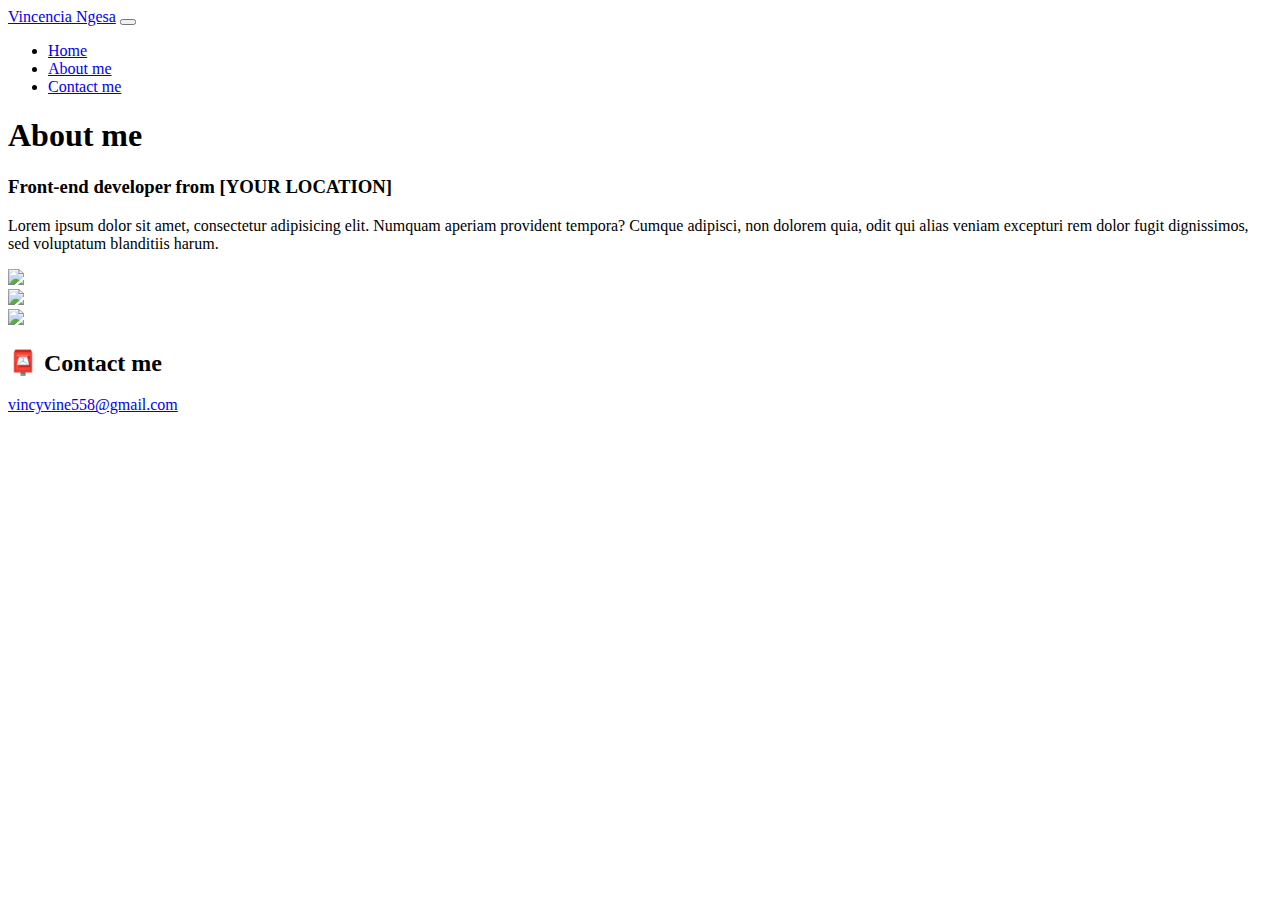
==== about.html @ 3f92bd54 "Created about.html" ====
<!DOCTYPE html>
<html lang="en">

<head>
    <meta charset="UTF-8" />
    <meta http-equiv="X-UA-Compatible" content="IE=edge" />
    <meta name="viewport" content="width=device-width, initial-scale=1.0" />
    <link href="https://cdn.jsdelivr.net/npm/bootstrap@5.0.0-beta2/dist/css/bootstrap.min.css" rel="stylesheet"
        integrity="sha384-BmbxuPwQa2lc/FVzBcNJ7UAyJxM6wuqIj61tLrc4wSX0szH/Ev+nYRRuWlolflfl" crossorigin="anonymous" />
    <script src="https://cdn.jsdelivr.net/npm/bootstrap@5.0.0-beta2/dist/js/bootstrap.bundle.min.js"
        integrity="sha384-b5kHyXgcpbZJO/tY9Ul7kGkf1S0CWuKcCD38l8YkeH8z8QjE0GmW1gYU5S9FOnJ0"
        crossorigin="anonymous"></script>
    <link rel="stylesheet" href="style.css" />
    <title>About Vincencia Ngesa</title>
</head>

<body>
    <nav class="navbar navbar-expand-lg navbar-light bg-light fixed-top">
        <div class="container">
            <a class="navbar-brand" href="index.html">Vincencia Ngesa</a>
            <button class="navbar-toggler" type="button" data-bs-toggle="collapse" data-bs-target="#navbarNav"
                aria-controls="navbarNav" aria-expanded="false" aria-label="Toggle navigation">
                <span class="navbar-toggler-icon"></span>
            </button>
            <div class="collapse navbar-collapse" id="navbarNav">
                <ul class="navbar-nav">
                    <li class="nav-item">
                        <a class="nav-link" aria-current="page" href="index.html">Home</a>
                    </li>
                    <li class="nav-item">
                        <a class="nav-link active" href="about.html">About me</a>
                    </li>
                    <li class="nav-item">
                        <a class="nav-link" href="about.html#contact">Contact me</a>
                    </li>
                </ul>
            </div>
        </div>
    </nav>
    <h1 class="text-center">About me</h1>
    <h3 class="text-center">Front-end developer from [YOUR LOCATION]</h3>
    <div class="about-paragraphs text-center">
        <p>
            Lorem ipsum dolor sit amet, consectetur adipisicing elit. Numquam
            aperiam provident tempora? Cumque adipisci, non dolorem quia, odit qui
            alias veniam excepturi rem dolor fugit dignissimos, sed voluptatum
            blanditiis harum.
        </p>
    </div>
    <div class="container">
        <div class="row">
            <div class="col-sm-4">
                <img src="images/yoga.png" class="img-fluid p-2 shadow rounded" />
            </div>
            <div class="col-sm-4">
                <img src="images/weather.png" class="img-fluid p-2 shadow rounded" />
            </div>
            <div class="col-sm-4">
                <img src="images/yogurt.png" class="img-fluid p-2 shadow rounded" />
            </div>
        </div>
    </div>
    <div id="contact" class="mt-5">
        <h2 class="text-center">📮 Contact me</h2>
        <a href="mailto:vincyvine558@gmail.com" class="email-link"> vincyvine558@gmail.com </a>
    </div>
</body>

</html>
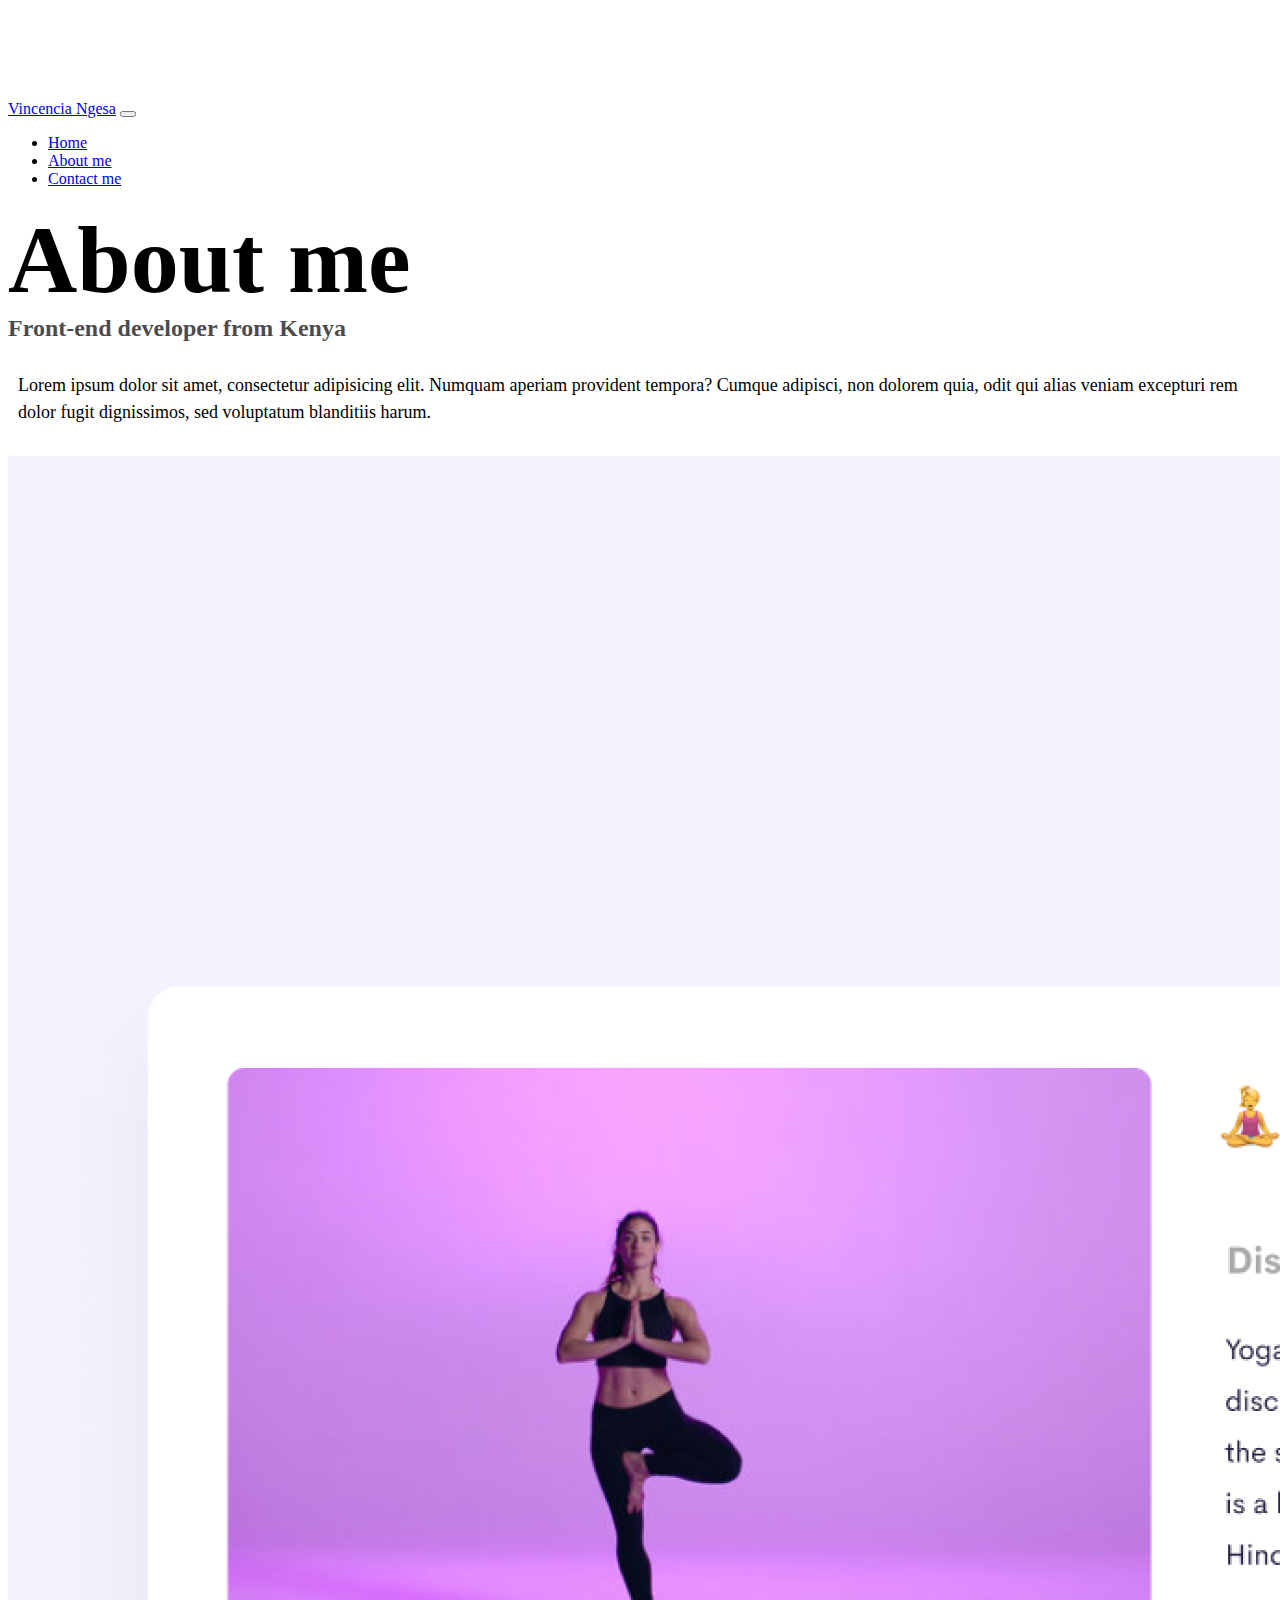
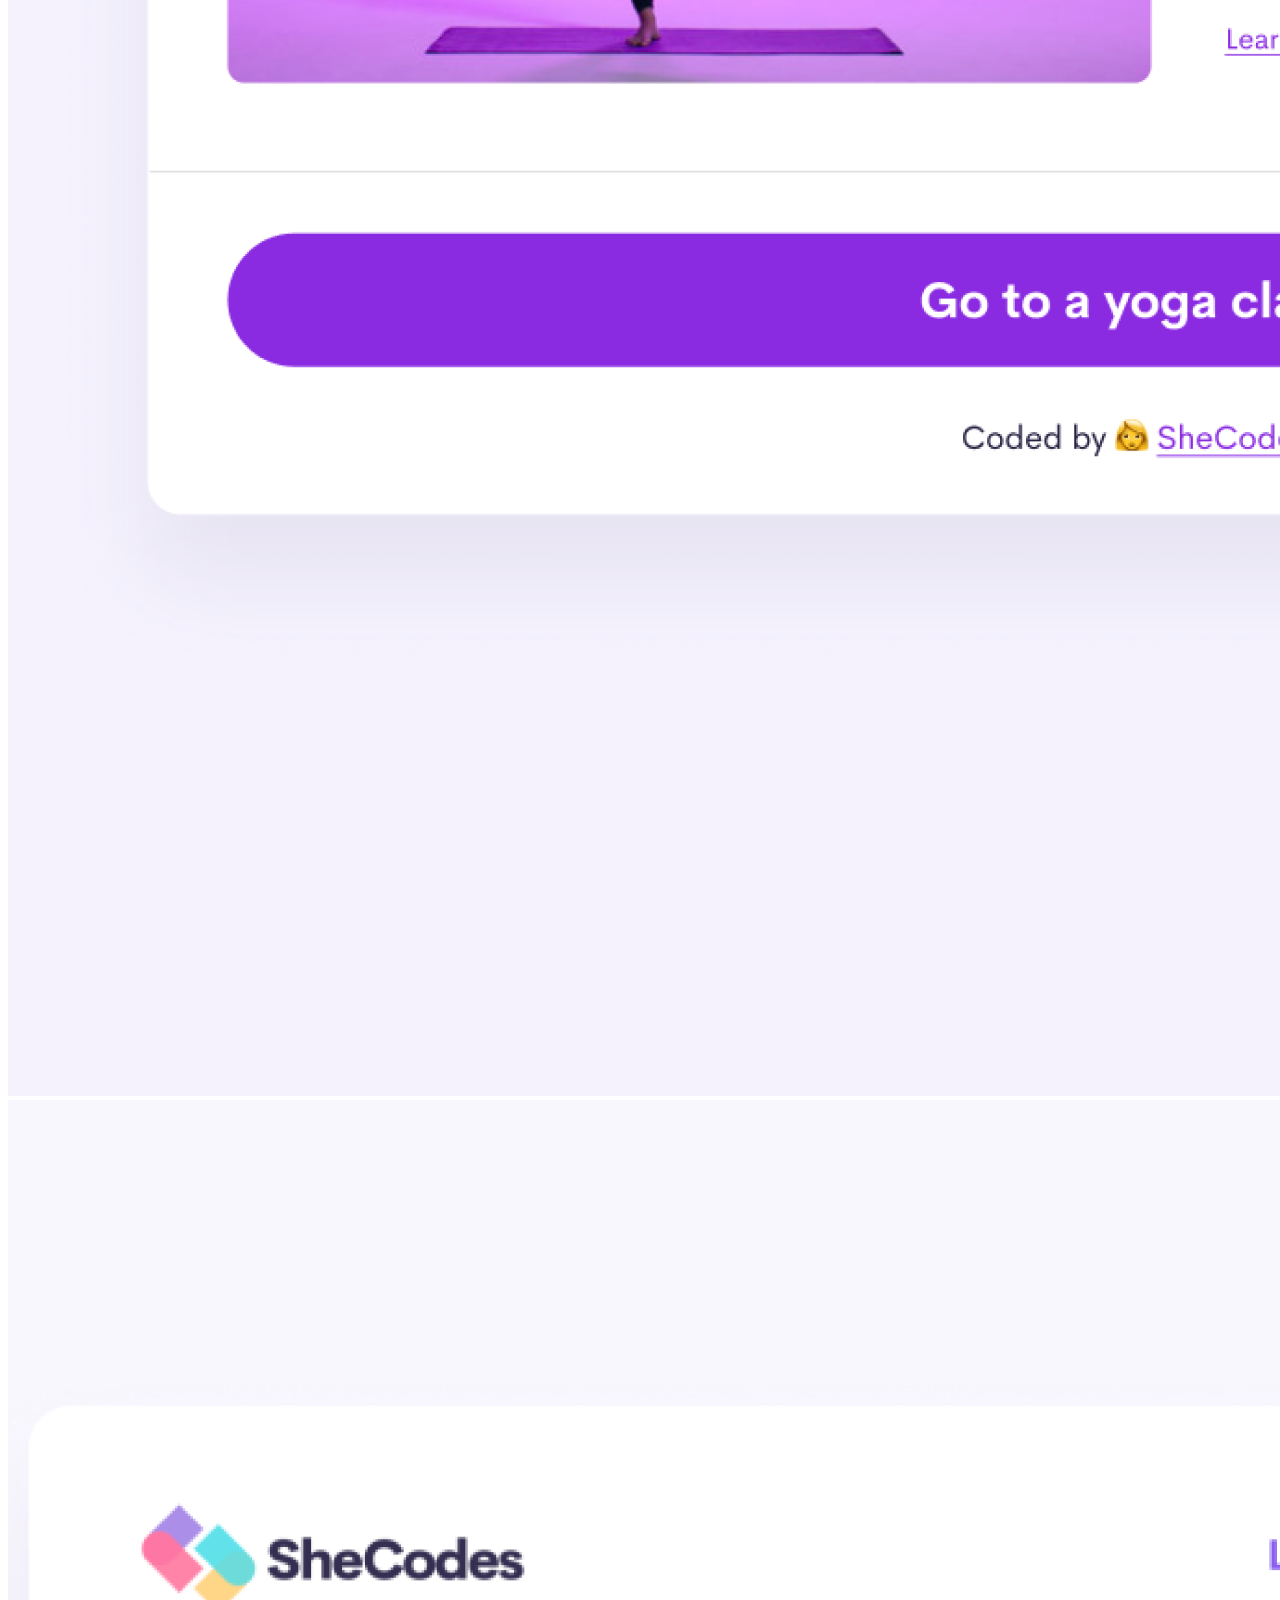
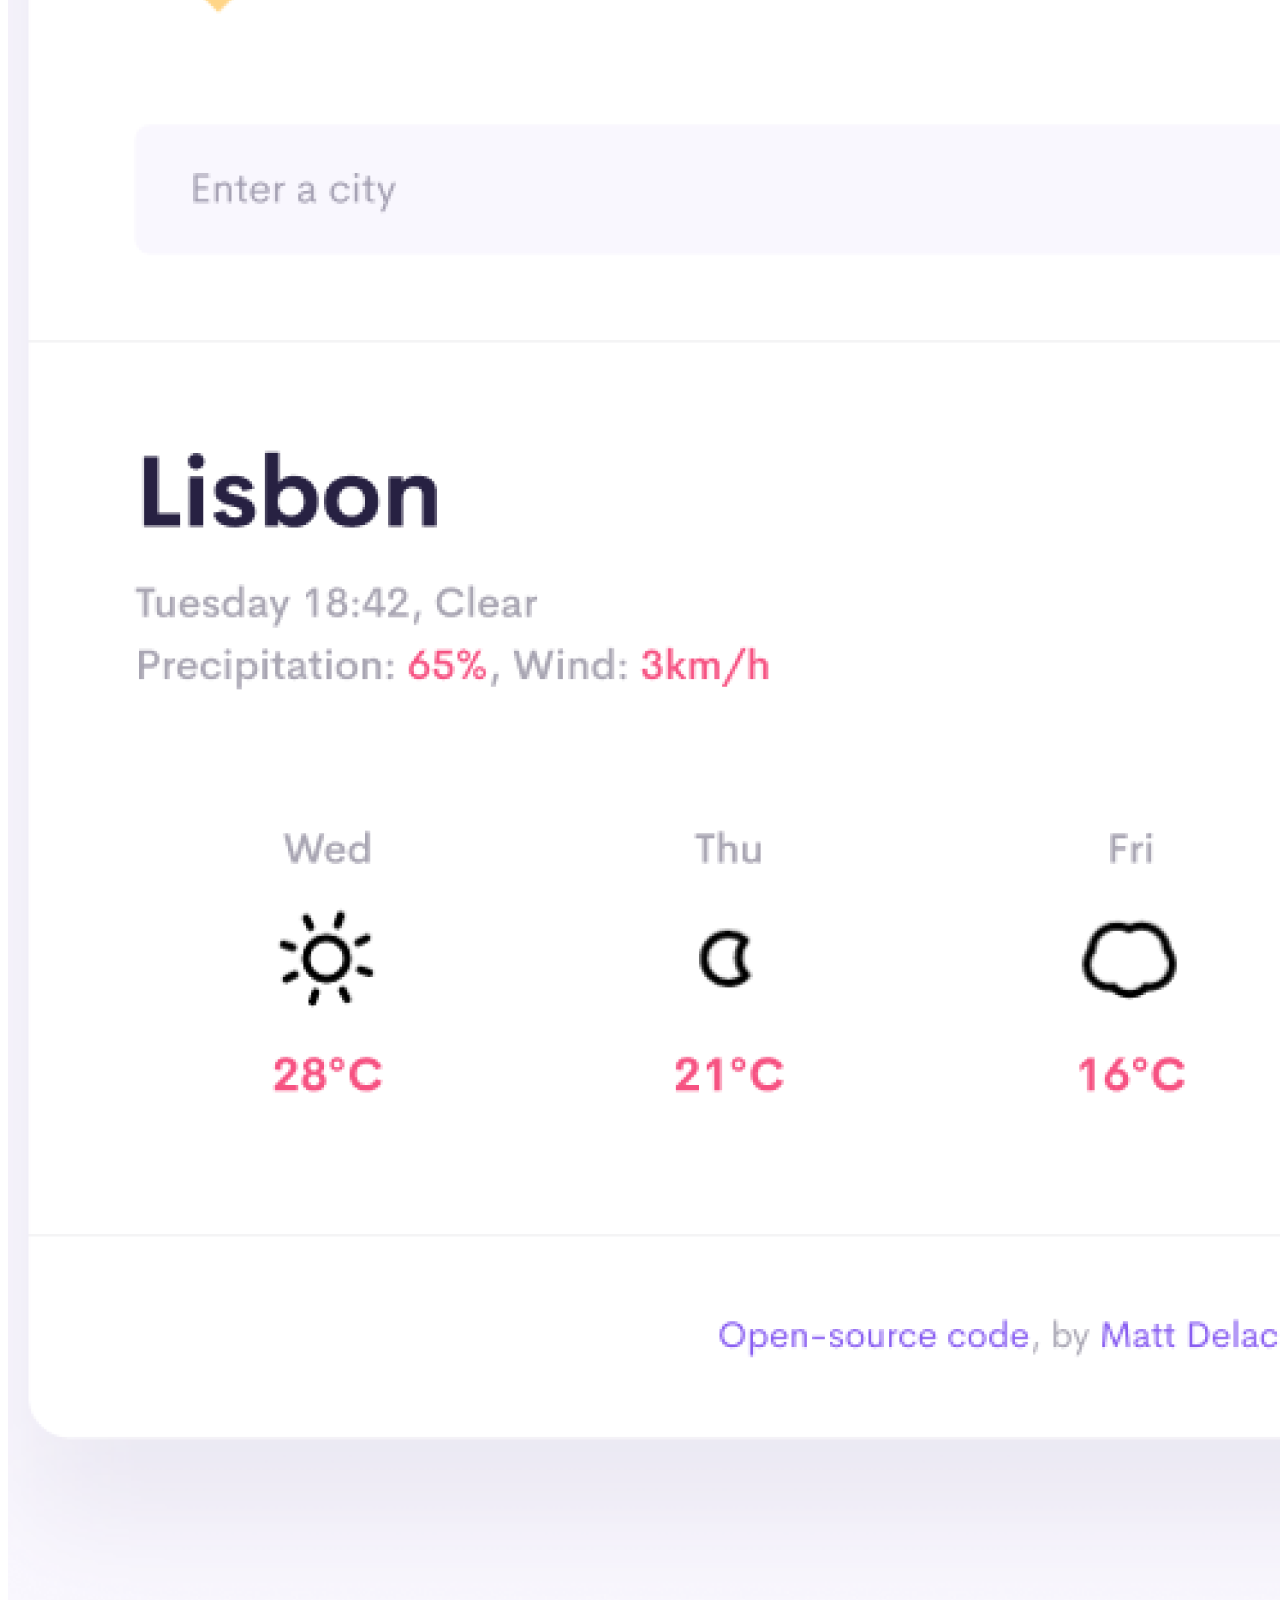
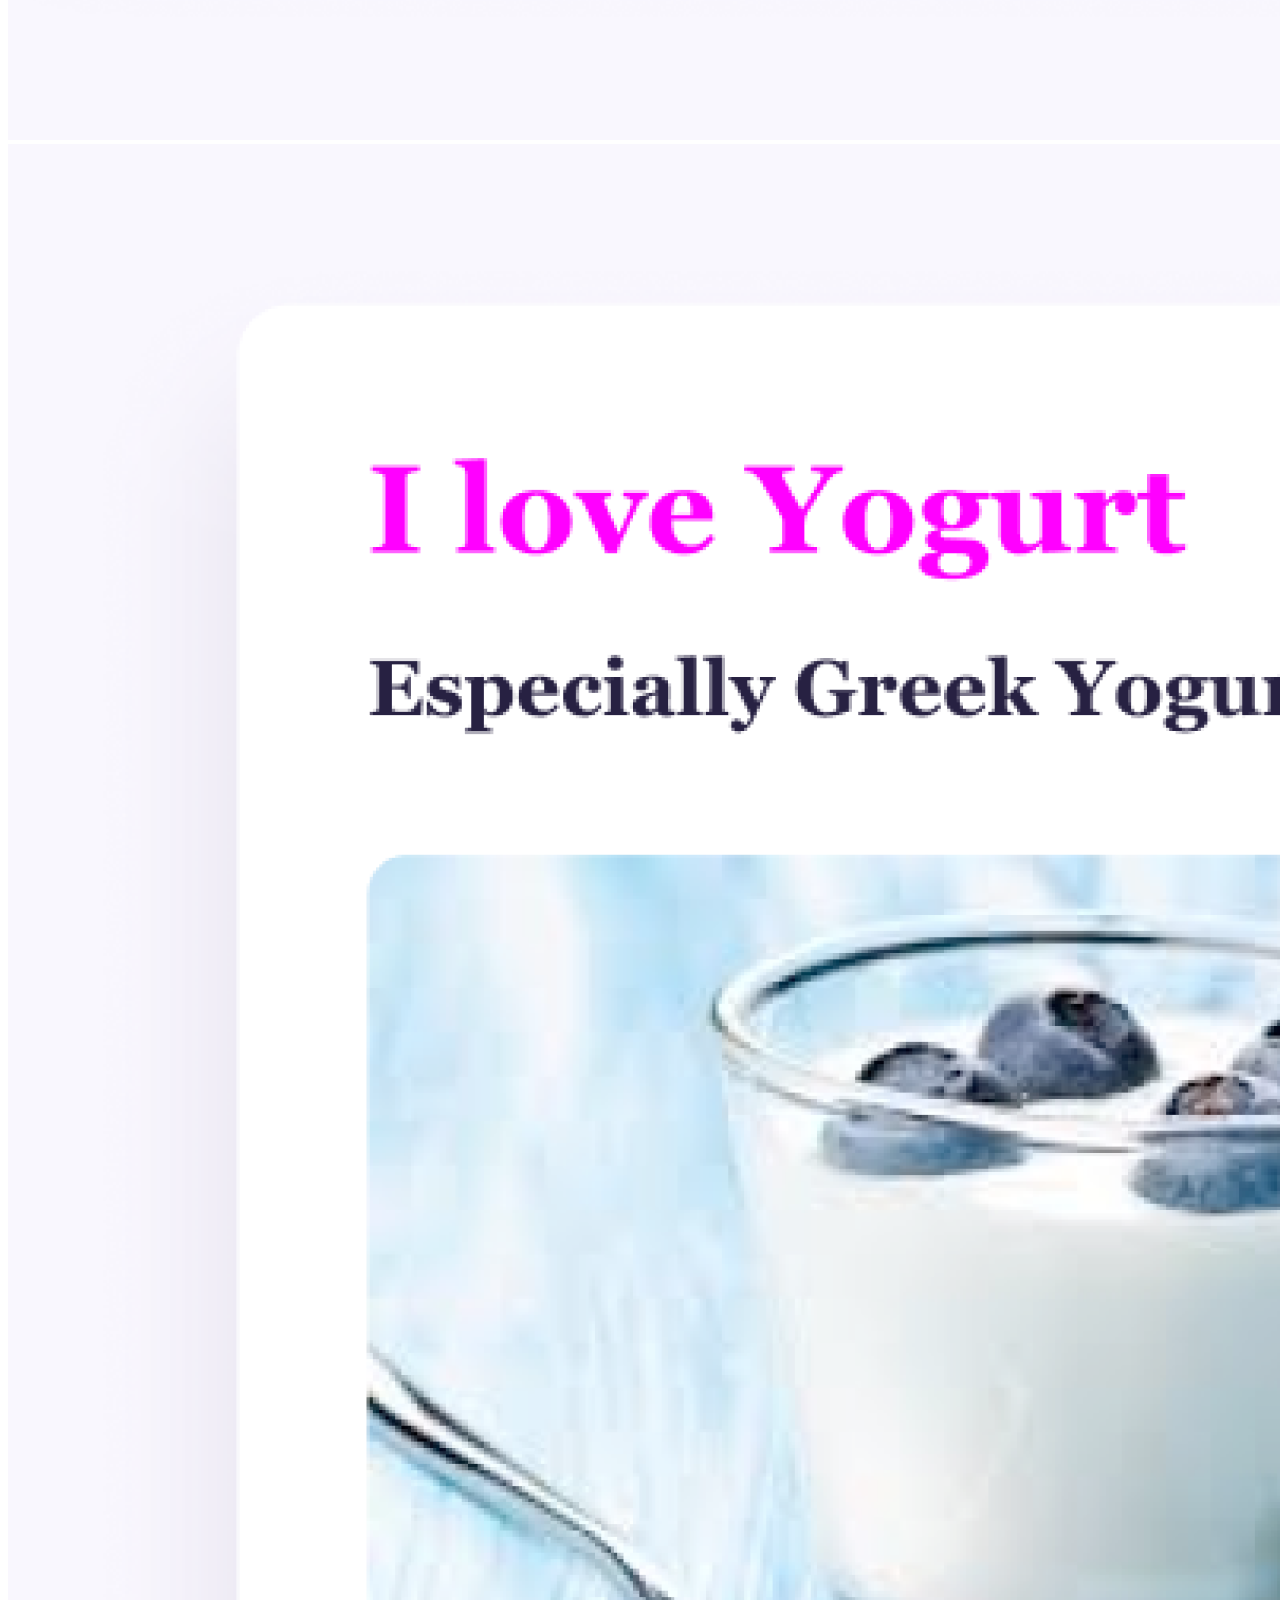
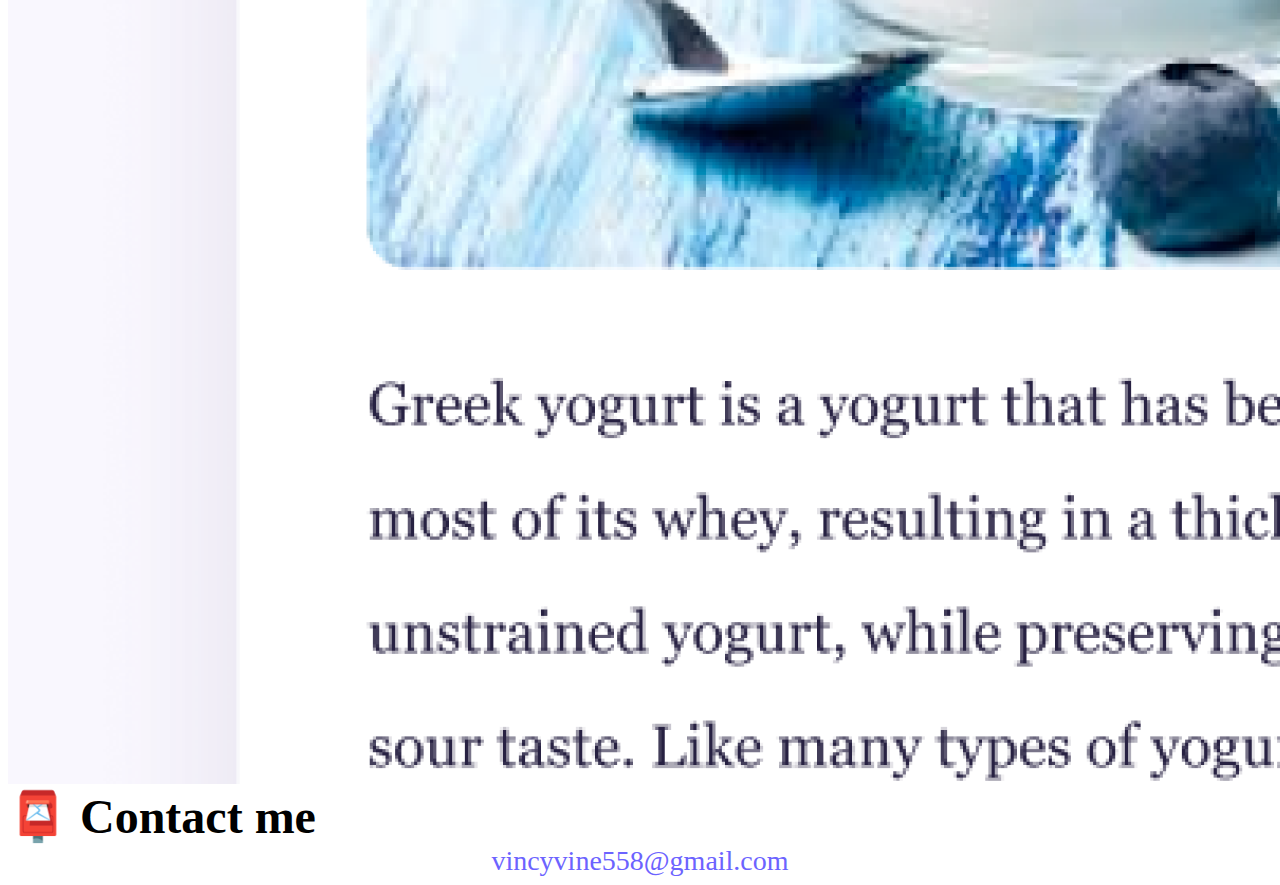
==== commit 5bb5d31a: "added css" ====
--- a/about.html
+++ b/about.html
@@ -38,7 +38,7 @@
         </div>
     </nav>
     <h1 class="text-center">About me</h1>
-    <h3 class="text-center">Front-end developer from [YOUR LOCATION]</h3>
+    <h3 class="text-center">Front-end developer from Kenya</h3>
     <div class="about-paragraphs text-center">
         <p>
             Lorem ipsum dolor sit amet, consectetur adipisicing elit. Numquam
--- a/style.css
+++ b/style.css
@@ -0,0 +1,88 @@
+:root {
+    --primary-color: #6c63ff;
+    --secondary-color: #f5f2fe;
+    --box-shadow: 0 5px 10px rgba(0, 0, 0, 0.3);
+}
+
+body {
+    margin-top: 100px;
+}
+
+h1,
+h2,
+h3 {
+    margin: 0;
+}
+
+h1 {
+    font-size: 96px;
+}
+
+h2 {
+    font-size: 48px;
+}
+
+h3 {
+    font-size: 24px;
+    opacity: 0.7;
+}
+
+p {
+    font-size: 18px;
+    line-height: 1.5;
+}
+
+.navigation-links {
+    display: flex;
+    margin-top: 40px;
+    justify-content: center;
+}
+
+.navigation-links a {
+    margin: 20px;
+}
+
+.primary-link {
+    border-radius: 4px;
+    padding: 20px 15px;
+    text-decoration: none;
+    text-transform: capitalize;
+    background: var(--primary-color);
+    box-shadow: var(--box-shadow);
+    color: white;
+}
+
+.secondary-link {
+    border-radius: 4px;
+    padding: 20px 15px;
+    text-decoration: none;
+    text-transform: capitalize;
+    color: var(--primary-color);
+    border: 1px solid var(--primary-color);
+}
+
+.homepage-link {
+    color: var(--primary-color);
+    text-align: center;
+    display: block;
+}
+
+.about-paragraphs {
+    margin: 30px 0;
+}
+
+.about-paragraphs p {
+    margin: 10px;
+}
+
+.email-link {
+    display: flex;
+    justify-content: center;
+    color: var(--primary-color);
+    font-size: 28px;
+    text-decoration: none;
+}
+
+.email-link:hover {
+    text-decoration: underline;
+}